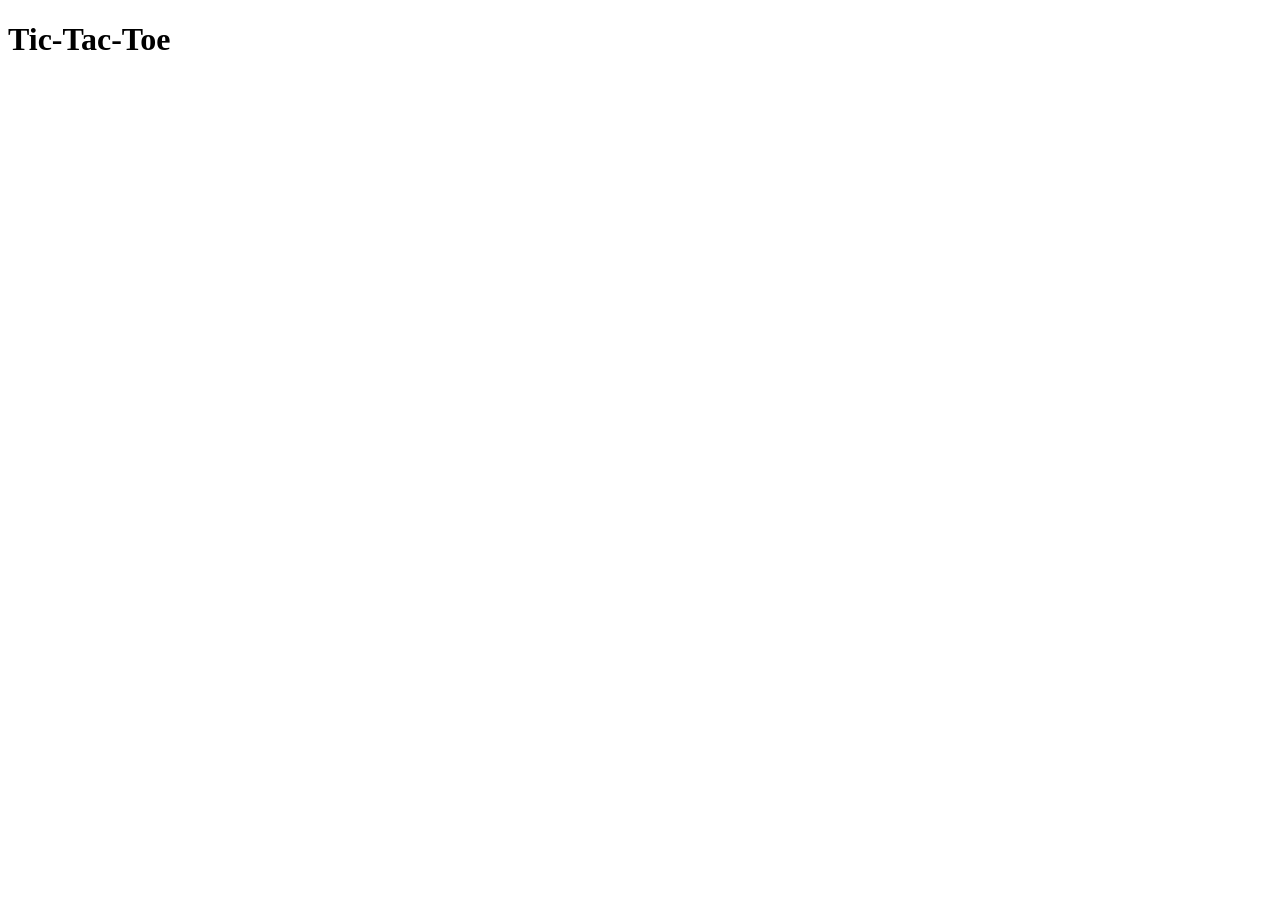
==== game.html @ d371aabc "Clicking on PLAY button after entering the details initialises the two players, starts the game and " ====
<!DOCTYPE html>
<html lang="en">
<head>
    <meta charset="UTF-8">
    <meta name="viewport" content="width=device-width, initial-scale=1.0">
    <title>Tic-Tac-Toe</title>
</head>
<body>
    <h1>Tic-Tac-Toe</h1>
</body>
</html>
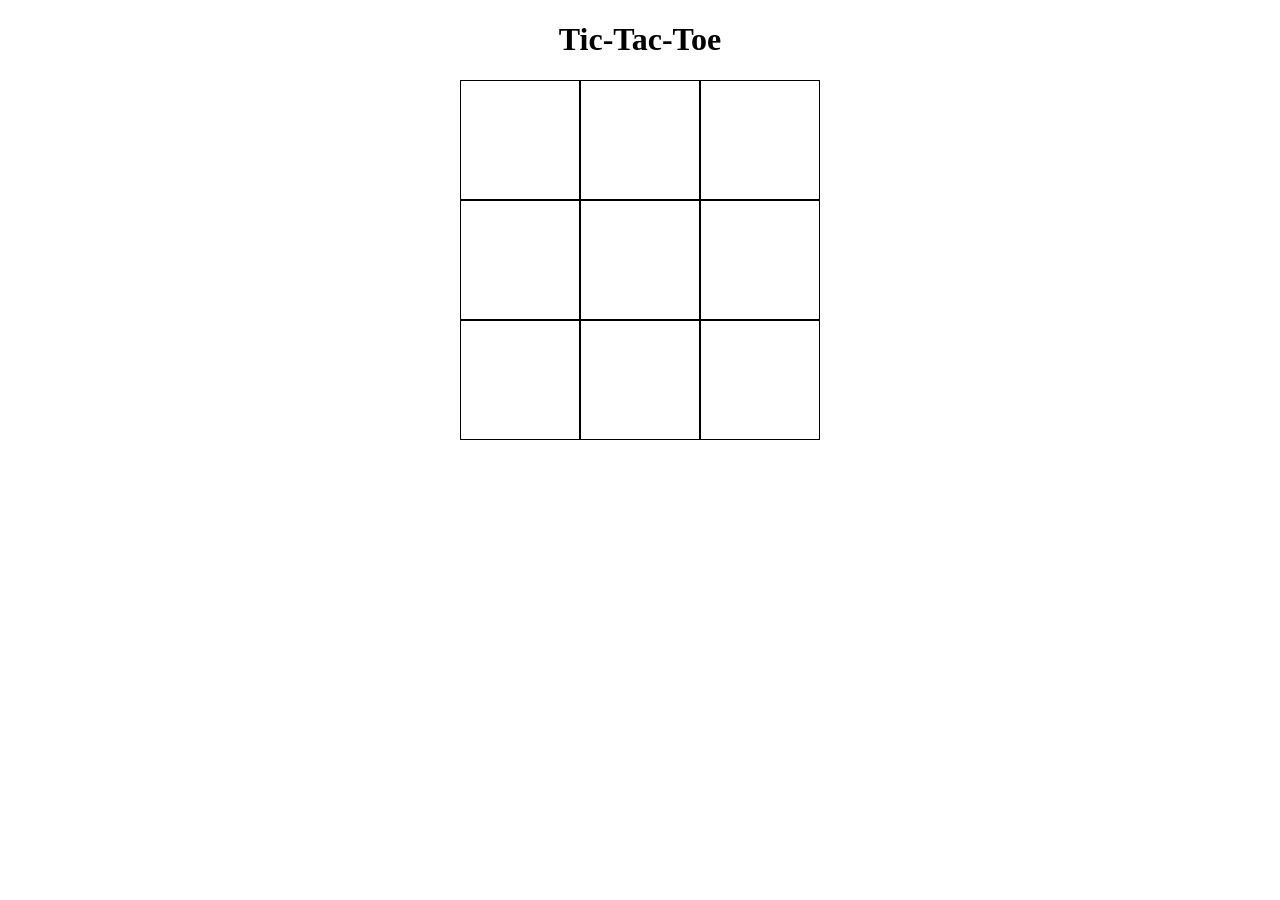
==== commit f3430ba6: "Add initial HTML structure and CSS styles for game layout webpage." ====
--- a/game.html
+++ b/game.html
@@ -4,8 +4,22 @@
     <meta charset="UTF-8">
     <meta name="viewport" content="width=device-width, initial-scale=1.0">
     <title>Tic-Tac-Toe</title>
+    <link rel="stylesheet" href="style.css">
+    <script src="script.js" defer></script>
 </head>
 <body>
     <h1>Tic-Tac-Toe</h1>
+
+    <div class="container">
+        <div id="cell-1"></div>
+        <div id="cell-2"></div>
+        <div id="cell-3"></div>
+        <div id="cell-4"></div>
+        <div id="cell-5"></div>
+        <div id="cell-6"></div>
+        <div id="cell-7"></div>
+        <div id="cell-8"></div>
+        <div id="cell-9"></div>
+    </div>
 </body>
 </html>
--- a/style.css
+++ b/style.css
@@ -0,0 +1,14 @@
+h1 {
+    text-align: center;
+}
+
+.container {
+    display: grid;
+    justify-content: center;
+    grid-template-columns: 120px 120px 120px;
+    grid-template-rows: 120px 120px 120px;
+}
+
+.container > div {
+    border: 1px solid black;
+}
